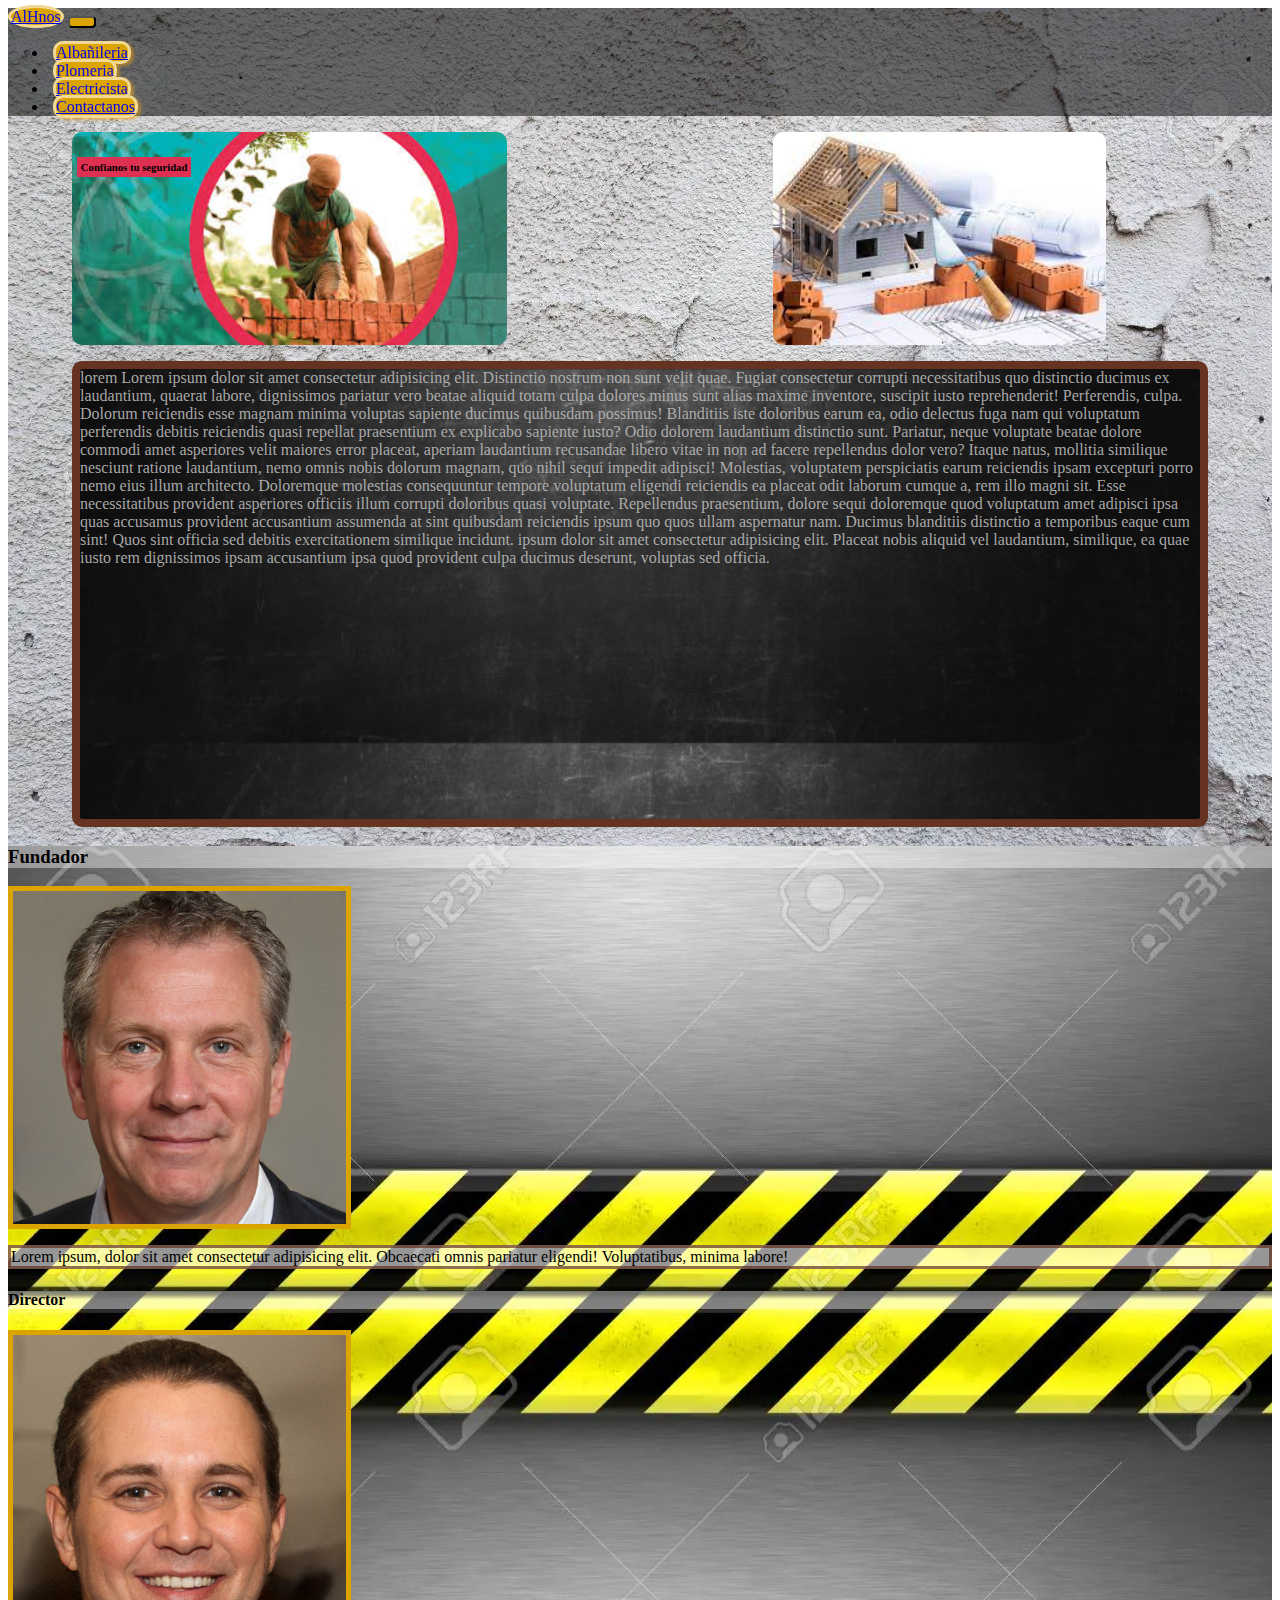
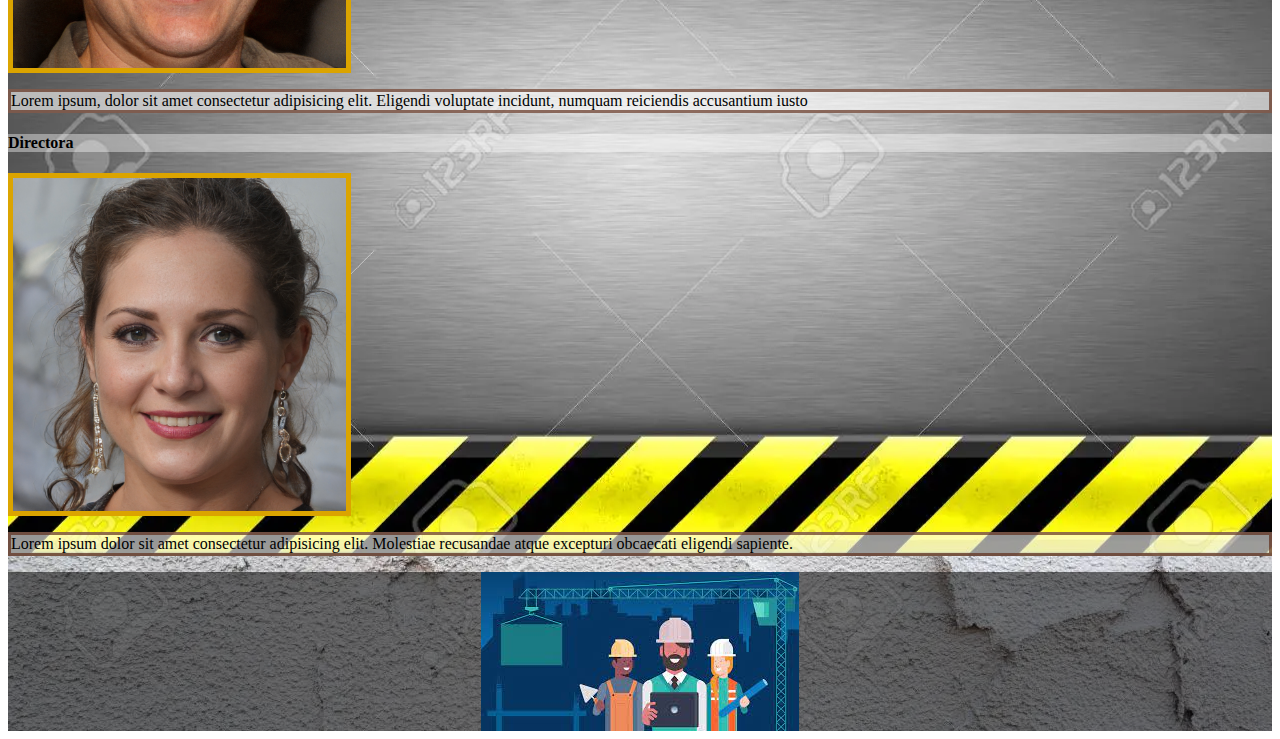
==== index.html @ 0fa27f50 "Se le agrega mapa, extend y mixin" ====
<!doctype html>
<html lang="en">
  <head>
    <!-- Required meta tags -->
    <meta charset="utf-8">
    <meta name="viewport" content="width=device-width, initial-scale=1">

    <!-- Bootstrap CSS -->
    <link href="https://cdn.jsdelivr.net/npm/bootstrap@5.1.3/dist/css/bootstrap.min.css" rel="stylesheet" integrity="sha384-1BmE4kWBq78iYhFldvKuhfTAU6auU8tT94WrHftjDbrCEXSU1oBoqyl2QvZ6jIW3" crossorigin="anonymous">
    <link rel="stylesheet" href="./sass/main.css">

    <title>Albañiles Hermanos</title>
  </head>
  <body>
    <div class="body">
     <nav class="navbar navbar-expand-lg navbar-light header">
        <div class="container-fluid">
          <a class=" header__logo navbar-brand fw-bolder font-monospace fs-2 text" href="#">AlHnos</a>
                    <button class="header__toggler navbar-toggler" type="button" data-bs-toggle="collapse" data-bs-target="#navbarNav" aria-controls="navbarNav" aria-expanded="false" aria-label="Toggle navigation">
            <span class="navbar-toggler-icon "></span>
          </button>
          <div class="collapse navbar-collapse header__nav" id="navbarNav">
            <ul class="navbar-nav align-items-end fw-bold header__navbar">
              <li class="nav-item">
                <a class="nav-link header__link" aria-current="page" href="./pages/albañileria.html">Albañileria</a>
              </li>
              <li class="nav-item">
                <a class="nav-link header__link" href="./pages/plomeria.html">Plomeria</a>
              </li>
              <li class="nav-item">
                <a class="nav-link header__link" href="./pages/electricista.html">Electricista</a>
              </li>
              <li class="nav-item">
                <a class="nav-link header__link" href="pages/contacto.html">Contactanos</a>
              </li>
            </ul>
          </div>
        </div>
      </nav>

<section>
 <div class="body__imgflex">
  <h6 class="body__texto border-3 rounded-pill body__imgtxt">Confianos tu seguridad</h6>
  <img src="./img/Albañil señalado.jpg" class="body__img" alt="albañiles">
  <img src="./img/Construccion.jpg" class="body__img2"alt="">
 </div>

 <div class="p-2">
   <p class="body__txt">lorem Lorem ipsum dolor sit amet consectetur adipisicing elit. Distinctio nostrum non sunt velit quae. Fugiat consectetur corrupti necessitatibus quo distinctio ducimus ex laudantium, quaerat labore, dignissimos pariatur vero beatae aliquid totam culpa dolores minus sunt alias maxime inventore, suscipit iusto reprehenderit! Perferendis, culpa. Dolorum reiciendis esse magnam minima voluptas sapiente ducimus quibusdam possimus! Blanditiis iste doloribus earum ea, odio delectus fuga nam qui voluptatum perferendis debitis reiciendis quasi repellat praesentium ex explicabo sapiente iusto? Odio dolorem laudantium distinctio sunt. Pariatur, neque voluptate beatae dolore commodi amet asperiores velit maiores error placeat, aperiam laudantium recusandae libero vitae in non ad facere repellendus dolor vero? Itaque natus, mollitia similique nesciunt ratione laudantium, nemo omnis nobis dolorum magnam, quo nihil sequi impedit adipisci! Molestias, voluptatem perspiciatis earum reiciendis ipsam excepturi porro nemo eius illum architecto. Doloremque molestias consequuntur tempore voluptatum eligendi reiciendis ea placeat odit laborum cumque a, rem illo magni sit. Esse necessitatibus provident asperiores officiis illum corrupti doloribus quasi voluptate. Repellendus praesentium, dolore sequi doloremque quod voluptatum amet adipisci ipsa quas accusamus provident accusantium assumenda at sint quibusdam reiciendis ipsum quo quos ullam aspernatur nam. Ducimus blanditiis distinctio a temporibus eaque cum sint! Quos sint officia sed debitis exercitationem similique incidunt. ipsum dolor sit amet consectetur adipisicing elit. Placeat nobis aliquid vel laudantium, similique, ea quae iusto rem dignissimos ipsam accusantium ipsa quod provident culpa ducimus deserunt, voluptas sed officia.</p>
 </div>

<div class="container body__personal border">
  <div class="row">
    <div class="col border border-2">
      <h3 class="border border-3 puesto__personal">Fundador</h3>
      <img class="img__personal rounded-circle " src="./img/Personal 3.jpg" alt="Fundador">
      <p class="body__personaltxt">Lorem ipsum, dolor sit amet consectetur adipisicing elit. Obcaecati omnis pariatur eligendi! Voluptatibus, minima labore!</p>
    </div>
    <div class="col border border-2">
      <h4 class="border border-3 puesto__personal">Director </h4>
      <img class="img__personal rounded-circle" src="./img/Personal 2.jpg" alt="Directora">
      <p class="body__personaltxt">Lorem ipsum, dolor sit amet consectetur adipisicing elit. Eligendi voluptate incidunt, numquam reiciendis accusantium iusto</p>
    </div>
    <div class="col border border-2 ">
      <h4 class="border border-3 puesto__personal">Directora</h4>
      <img class="img__personal rounded-circle" src="./img/Personal.jpg" alt="Directora">
      <p class="body__personaltxt">Lorem ipsum dolor sit amet consectetur adipisicing elit. Molestiae recusandae atque excepturi obcaecati eligendi sapiente.</p>
    </div>
  </div>
</div>
</section> 
<footer class="footer">
  <div>
    <img class="img-fluid footer__img" src="./img/Construccion footer.jpg" alt="Construccion">
  </div>
</footer>     


    <!-- Option 1: Bootstrap Bundle with Popper -->
    <script src="https://cdn.jsdelivr.net/npm/bootstrap@5.1.3/dist/js/bootstrap.bundle.min.js" integrity="sha384-ka7Sk0Gln4gmtz2MlQnikT1wXgYsOg+OMhuP+IlRH9sENBO0LRn5q+8nbTov4+1p" crossorigin="anonymous"></script>
   </div>

  </body>
</html>
---- sass/main.css ----
@charset "UTF-8";
.electricista, .plomero, .footer__img {
  margin: auto;
  display: block;
}

.header {
  background-color: #00000087;
  position: -webkit-sticky;
  position: sticky;
  top: 0;
}

.header__logo {
  border: solid;
  border-radius: 50%;
  border-color: #ffffff96;
  background-color: #dba400;
}

.header__nav {
  -webkit-box-pack: end;
      -ms-flex-pack: end;
          justify-content: flex-end;
}

.header__navbar {
  -ms-flex-line-pack: center;
      align-content: center;
  -ms-flex-wrap: wrap;
      flex-wrap: wrap;
}

.header__link {
  border: solid;
  border-color: #ffffff96;
  background-color: #dba400;
  margin: 5px;
  border-radius: 10px;
  -webkit-box-shadow: #ffa50073 3px 2px 3px;
          box-shadow: #ffa50073 3px 2px 3px;
}

.header__toggler {
  background-color: #dba400;
  padding: 0.25rem 0.75rem;
  font-size: 1.25rem;
  line-height: 1;
  border-radius: 0.25rem;
  -webkit-transition: -webkit-box-shadow .15s ease-in-out;
  transition: -webkit-box-shadow .15s ease-in-out;
  transition: box-shadow .15s ease-in-out;
  transition: box-shadow .15s ease-in-out, -webkit-box-shadow .15s ease-in-out;
}

.body {
  background-image: url(../../img/Fondo2.png);
}

.body__title {
  display: -webkit-box;
  display: -ms-flexbox;
  display: flex;
  -webkit-box-orient: horizontal;
  -webkit-box-direction: normal;
      -ms-flex-direction: row;
          flex-direction: row;
  -webkit-box-pack: center;
      -ms-flex-pack: center;
          justify-content: center;
  text-decoration: underline;
  font-size: 3rem;
}

.body__texto {
  position: absolute;
  background: #de3152;
  border: 4px solid #de3152 !important;
  left: 6vw;
}

.body__imgflex {
  display: -webkit-box;
  display: -ms-flexbox;
  display: flex;
}

@media screen and (max-width: 425px) {
  .body__imgflex {
    -webkit-box-orient: vertical;
    -webkit-box-direction: normal;
        -ms-flex-direction: column;
            flex-direction: column;
  }
}

.body__img {
  width: 34vw;
  height: auto;
  margin-left: 5vw;
  border-radius: 10px;
  display: inline-block;
}

@media screen and (max-width: 425px) {
  .body__img {
    width: auto;
    margin-left: 0;
  }
}

.body__img2 {
  width: 26vw;
  border-radius: 10px;
  margin-left: auto;
  margin-right: 13vw;
}

@media screen and (max-width: 425px) {
  .body__img2 {
    width: auto;
    margin-left: 0;
    margin-right: 0;
  }
}

.body__txt {
  margin-left: 5vw;
  margin-right: 5vw;
  height: 50vh;
  color: #b7b7b7ed;
  overflow: hidden;
  background-image: url(../../img/fondo-pizarra.jpg);
  background-size: contain;
  border: solid;
  border-width: 8px;
  border-color: #673321;
  border-radius: 10px;
}

.body__personal {
  background-image: url(../../img/fondo-personal.png);
  background-position: bottom;
}

.body__personaltxt {
  background-color: #ffffff96;
  border: solid;
  border-color: #5d2b18ad;
}

.img__personal {
  height: 37vh;
  -webkit-box-pack: left;
      -ms-flex-pack: left;
          justify-content: left;
  display: -webkit-box;
  display: -ms-flexbox;
  display: flex;
  border: solid;
  border-width: thick;
  border-color: #dba400;
}

.puesto__personal {
  background-color: #ffffff66;
}

/*/Albañileria/*/
.bodya {
  background-image: url(../../img/Fondo2.png);
}

.bodya__txt {
  margin-right: 9vw;
  margin-left: 3vw;
  font-size: x-large;
  border: solid;
  border-radius: 5px;
  border-color: #00000085;
  font-weight: 400;
  overflow: hidden;
  height: 75vh;
}

/*/ Contacto /*/
.bodyc {
  background-color: #dfdfdf;
}

.bodyc__form {
  padding: 20px;
}

.bodyc__formtxt {
  padding: 10px;
}

/*/electricista y plomero/*/
.electricista {
  height: 60vh;
}

.plomero {
  height: 60vh;
}

.footer {
  background-color: #00000087;
}
/*# sourceMappingURL=main.css.map */
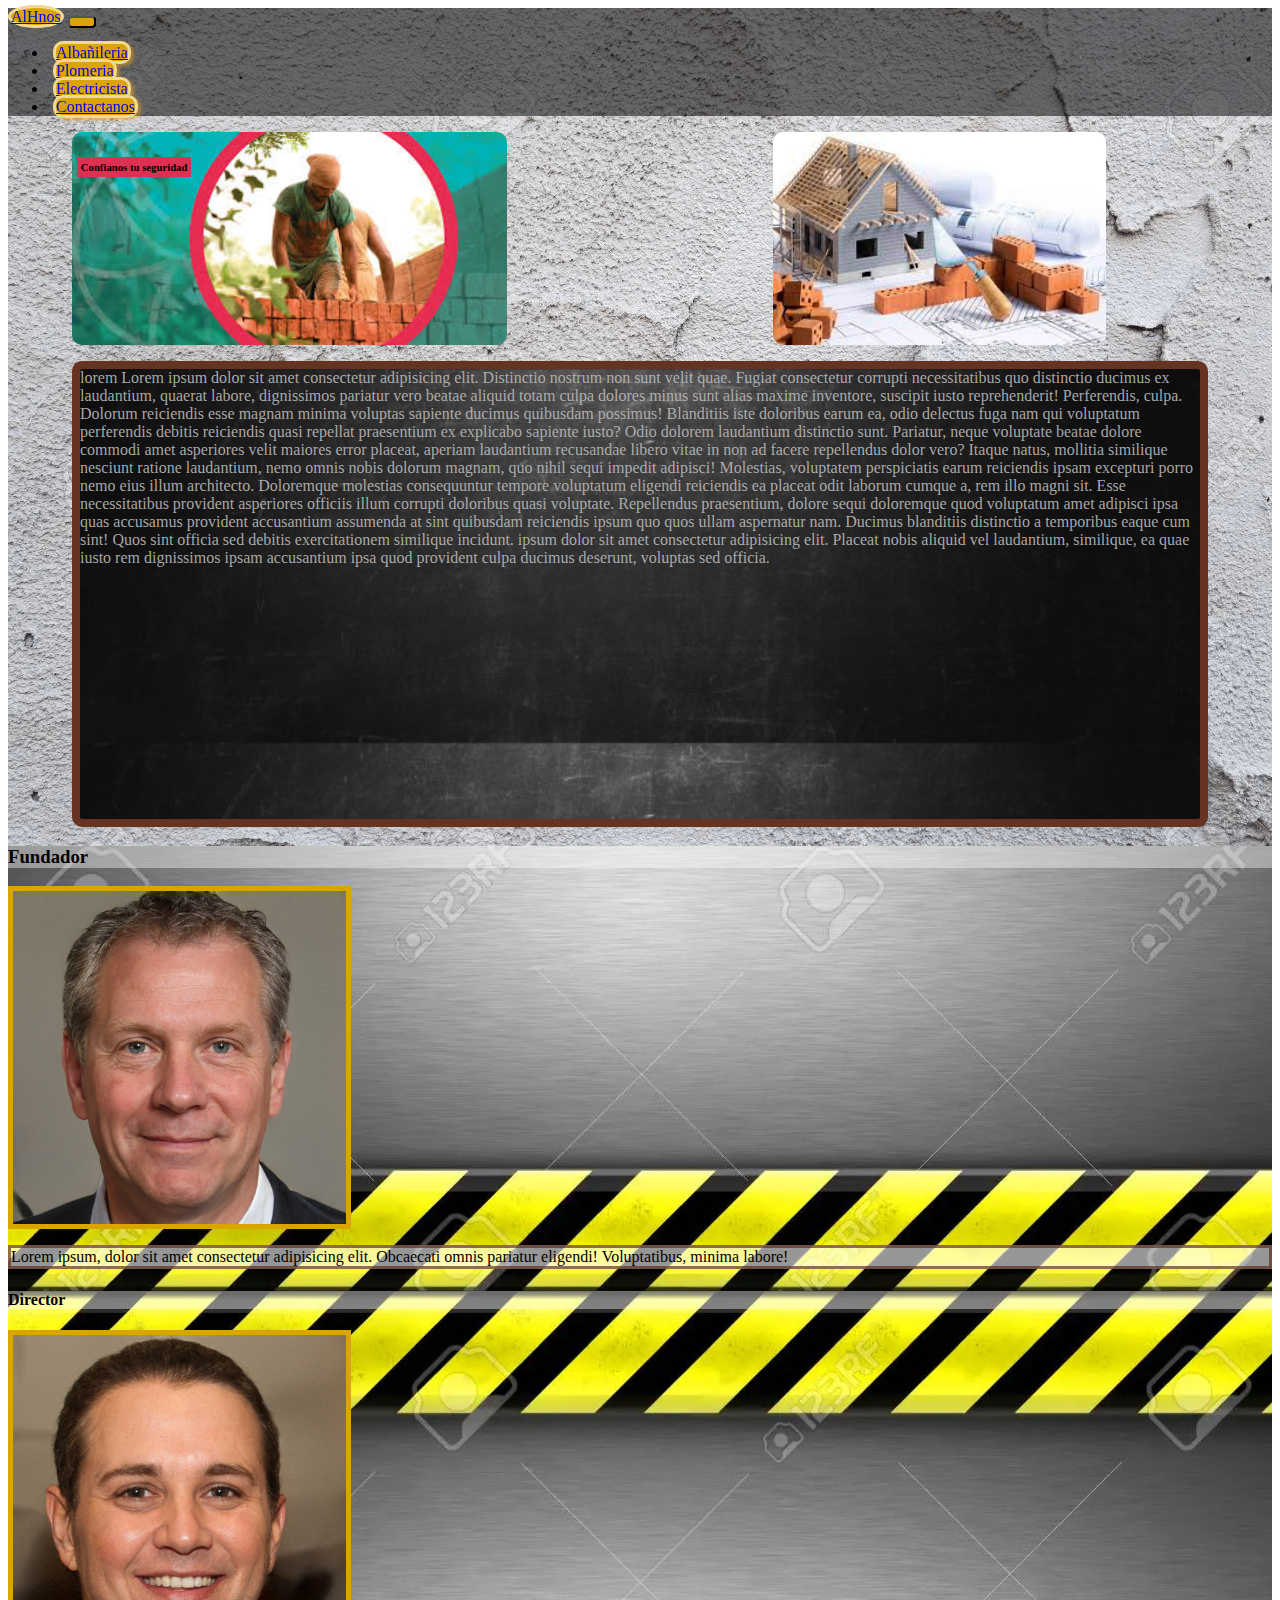
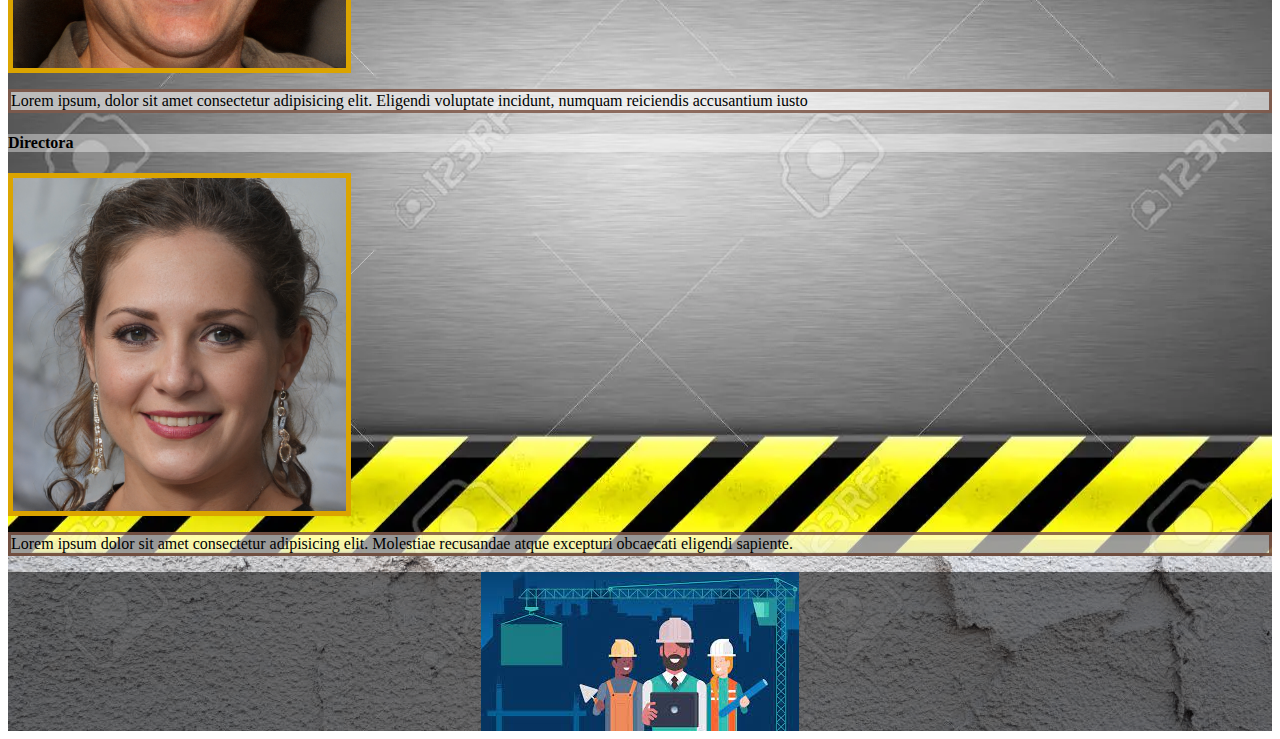
==== commit 0693011b: "Se agrega SEO, titulos correspondientes, keywords y descriptions" ====
--- a/index.html
+++ b/index.html
@@ -4,6 +4,8 @@
     <!-- Required meta tags -->
     <meta charset="utf-8">
     <meta name="viewport" content="width=device-width, initial-scale=1">
+    <meta name="description" content="El mejor sitio de contratacion para mejoras/arreglos en el hogar.">
+    <meta name="keywords" content="plomeria, albañileria, electricista, arreglos, hogar, plomero, cañeria, luz">
 
     <!-- Bootstrap CSS -->
     <link href="https://cdn.jsdelivr.net/npm/bootstrap@5.1.3/dist/css/bootstrap.min.css" rel="stylesheet" integrity="sha384-1BmE4kWBq78iYhFldvKuhfTAU6auU8tT94WrHftjDbrCEXSU1oBoqyl2QvZ6jIW3" crossorigin="anonymous">
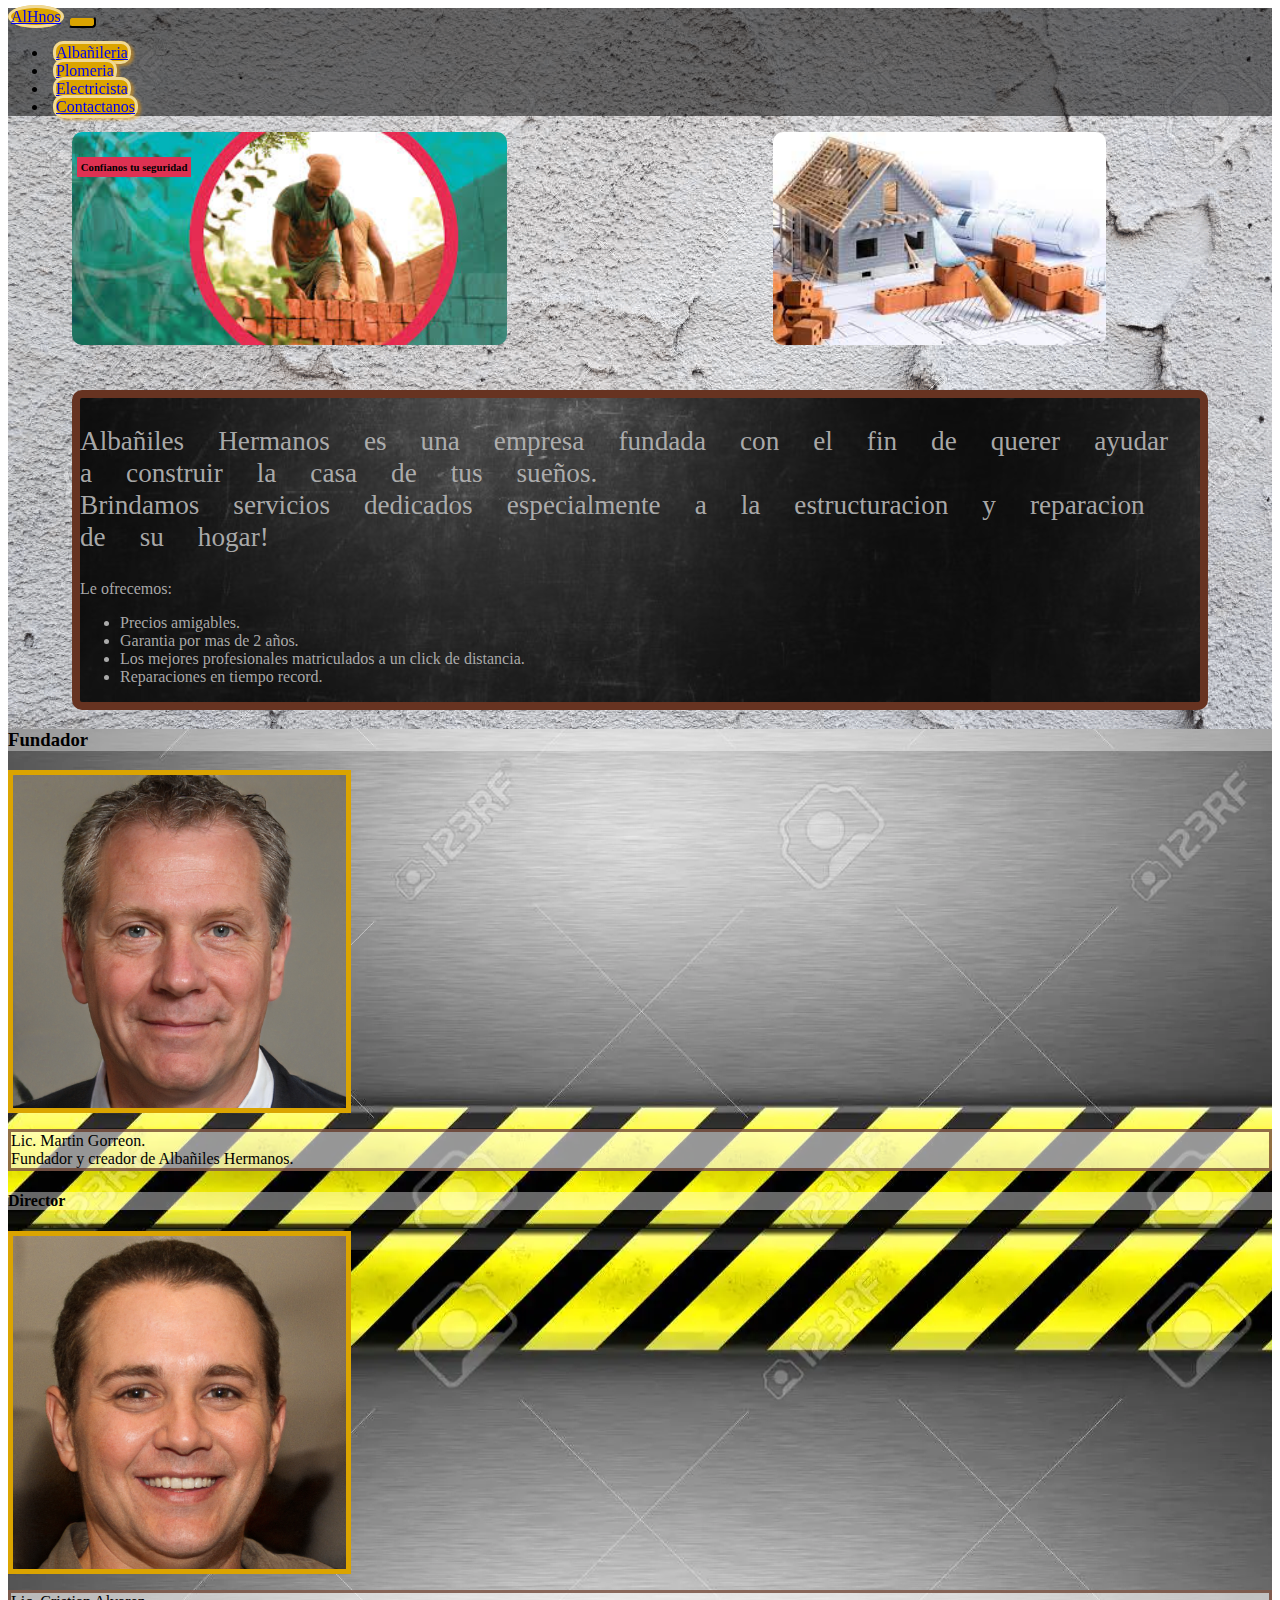
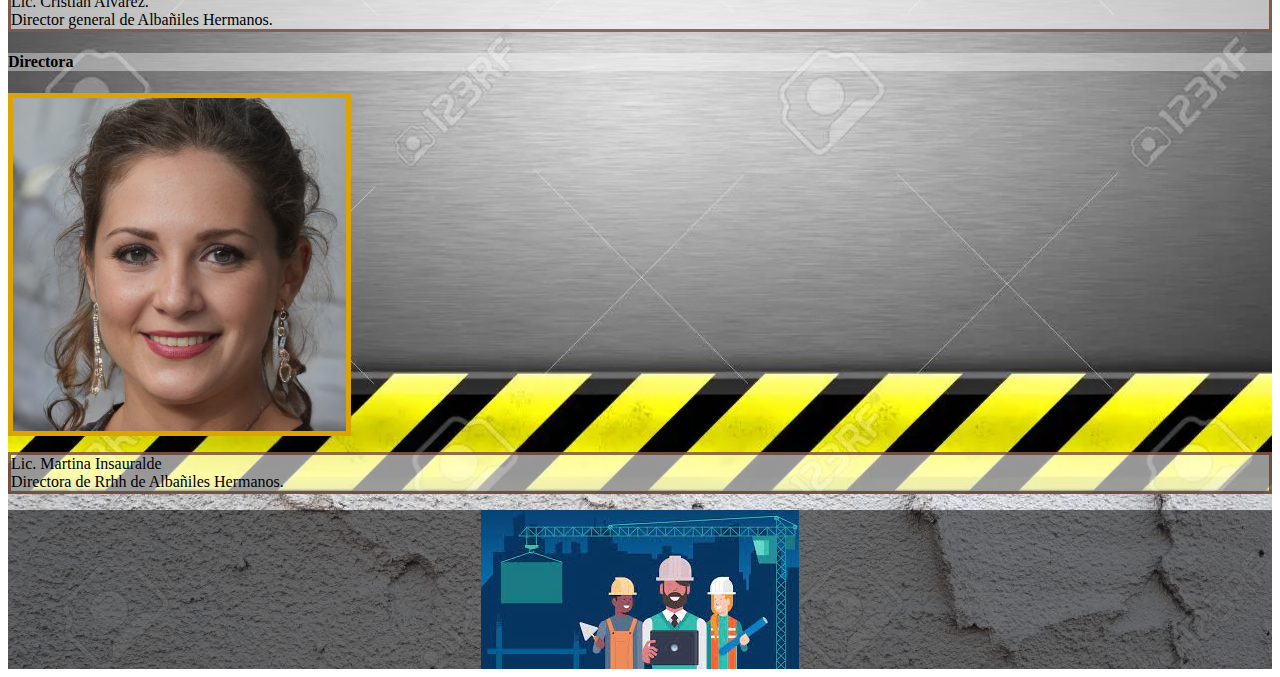
==== commit e087f416: "Se eliminan los Lorem y se agrega texto" ====
--- a/index.html
+++ b/index.html
@@ -24,7 +24,7 @@
           <div class="collapse navbar-collapse header__nav" id="navbarNav">
             <ul class="navbar-nav align-items-end fw-bold header__navbar">
               <li class="nav-item">
-                <a class="nav-link header__link" aria-current="page" href="./pages/albañileria.html">Albañileria</a>
+                <a class="nav-link header__link" aria-current="page" href="./pages/albanileria.html">Albañileria</a>
               </li>
               <li class="nav-item">
                 <a class="nav-link header__link" href="./pages/plomeria.html">Plomeria</a>
@@ -43,30 +43,39 @@
 <section>
  <div class="body__imgflex">
   <h6 class="body__texto border-3 rounded-pill body__imgtxt">Confianos tu seguridad</h6>
-  <img src="./img/Albañil señalado.jpg" class="body__img" alt="albañiles">
-  <img src="./img/Construccion.jpg" class="body__img2"alt="">
+  <img src="./img/Albanilsenalado.jpg" class="body__img" alt="albaniles">
+  <img src="./img/Construccion.jpg" class="body__img2"alt="casa en construccion">
  </div>
 
  <div class="p-2">
-   <p class="body__txt">lorem Lorem ipsum dolor sit amet consectetur adipisicing elit. Distinctio nostrum non sunt velit quae. Fugiat consectetur corrupti necessitatibus quo distinctio ducimus ex laudantium, quaerat labore, dignissimos pariatur vero beatae aliquid totam culpa dolores minus sunt alias maxime inventore, suscipit iusto reprehenderit! Perferendis, culpa. Dolorum reiciendis esse magnam minima voluptas sapiente ducimus quibusdam possimus! Blanditiis iste doloribus earum ea, odio delectus fuga nam qui voluptatum perferendis debitis reiciendis quasi repellat praesentium ex explicabo sapiente iusto? Odio dolorem laudantium distinctio sunt. Pariatur, neque voluptate beatae dolore commodi amet asperiores velit maiores error placeat, aperiam laudantium recusandae libero vitae in non ad facere repellendus dolor vero? Itaque natus, mollitia similique nesciunt ratione laudantium, nemo omnis nobis dolorum magnam, quo nihil sequi impedit adipisci! Molestias, voluptatem perspiciatis earum reiciendis ipsam excepturi porro nemo eius illum architecto. Doloremque molestias consequuntur tempore voluptatum eligendi reiciendis ea placeat odit laborum cumque a, rem illo magni sit. Esse necessitatibus provident asperiores officiis illum corrupti doloribus quasi voluptate. Repellendus praesentium, dolore sequi doloremque quod voluptatum amet adipisci ipsa quas accusamus provident accusantium assumenda at sint quibusdam reiciendis ipsum quo quos ullam aspernatur nam. Ducimus blanditiis distinctio a temporibus eaque cum sint! Quos sint officia sed debitis exercitationem similique incidunt. ipsum dolor sit amet consectetur adipisicing elit. Placeat nobis aliquid vel laudantium, similique, ea quae iusto rem dignissimos ipsam accusantium ipsa quod provident culpa ducimus deserunt, voluptas sed officia.</p>
- </div>
+    <div class="body__txt">
+   <p class="body__txt--parrafo">Albañiles Hermanos es una empresa fundada con el fin de querer ayudar a construir la casa de tus sueños. <br> Brindamos servicios dedicados especialmente a la estructuracion y reparacion de su hogar!</p>
+   <p>Le ofrecemos:   </p>
+   <ul>
+     <li>Precios amigables.</li>
+     <li>Garantia por mas de 2 años.</li>
+     <li>Los mejores profesionales matriculados a un click de distancia.</li>
+     <li>Reparaciones en tiempo record.</li>
+   </ul>
+    </div>
+  </div>
 
 <div class="container body__personal border">
   <div class="row">
     <div class="col border border-2">
       <h3 class="border border-3 puesto__personal">Fundador</h3>
       <img class="img__personal rounded-circle " src="./img/Personal 3.jpg" alt="Fundador">
-      <p class="body__personaltxt">Lorem ipsum, dolor sit amet consectetur adipisicing elit. Obcaecati omnis pariatur eligendi! Voluptatibus, minima labore!</p>
+      <p class="body__personaltxt">Lic. Martin Gorreon. <br> Fundador y creador de Albañiles Hermanos.</p>
     </div>
     <div class="col border border-2">
       <h4 class="border border-3 puesto__personal">Director </h4>
       <img class="img__personal rounded-circle" src="./img/Personal 2.jpg" alt="Directora">
-      <p class="body__personaltxt">Lorem ipsum, dolor sit amet consectetur adipisicing elit. Eligendi voluptate incidunt, numquam reiciendis accusantium iusto</p>
+      <p class="body__personaltxt">Lic. Cristian Alvarez. <br> Director general de Albañiles Hermanos.   </p>
     </div>
     <div class="col border border-2 ">
       <h4 class="border border-3 puesto__personal">Directora</h4>
       <img class="img__personal rounded-circle" src="./img/Personal.jpg" alt="Directora">
-      <p class="body__personaltxt">Lorem ipsum dolor sit amet consectetur adipisicing elit. Molestiae recusandae atque excepturi obcaecati eligendi sapiente.</p>
+      <p class="body__personaltxt">Lic. Martina Insauralde <br> Directora de Rrhh de Albañiles Hermanos.</p>
     </div>
   </div>
 </div>
--- a/sass/main.css
+++ b/sass/main.css
@@ -83,6 +83,7 @@
   display: -webkit-box;
   display: -ms-flexbox;
   display: flex;
+  margin-bottom: 5vh;
 }
 
 @media screen and (max-width: 425px) {
@@ -127,7 +128,7 @@
 .body__txt {
   margin-left: 5vw;
   margin-right: 5vw;
-  height: 50vh;
+  height: auto;
   color: #b7b7b7ed;
   overflow: hidden;
   background-image: url(../../img/fondo-pizarra.jpg);
@@ -136,6 +137,11 @@
   border-width: 8px;
   border-color: #673321;
   border-radius: 10px;
+}
+
+.body__txt--parrafo {
+  font-family: emoji;
+  font-size: 1.7rem;
 }
 
 .body__personal {
@@ -174,13 +180,20 @@
 .bodya__txt {
   margin-right: 9vw;
   margin-left: 3vw;
-  font-size: x-large;
+  font-size: 1.7rem;
   border: solid;
   border-radius: 5px;
   border-color: #00000085;
-  font-weight: 400;
+  font-weight: 500;
   overflow: hidden;
-  height: 75vh;
+  height: auto;
+}
+
+.bodya__txt--fondo {
+  background-color: #ffffff40;
+  border: solid;
+  border-radius: 5px;
+  border-color: #00000087;
 }
 
 /*/ Contacto /*/
@@ -205,6 +218,15 @@
   height: 60vh;
 }
 
+.bodye__txt {
+  display: -webkit-box;
+  display: -ms-flexbox;
+  display: flex;
+  -webkit-box-pack: center;
+      -ms-flex-pack: center;
+          justify-content: center;
+}
+
 .footer {
   background-color: #00000087;
 }
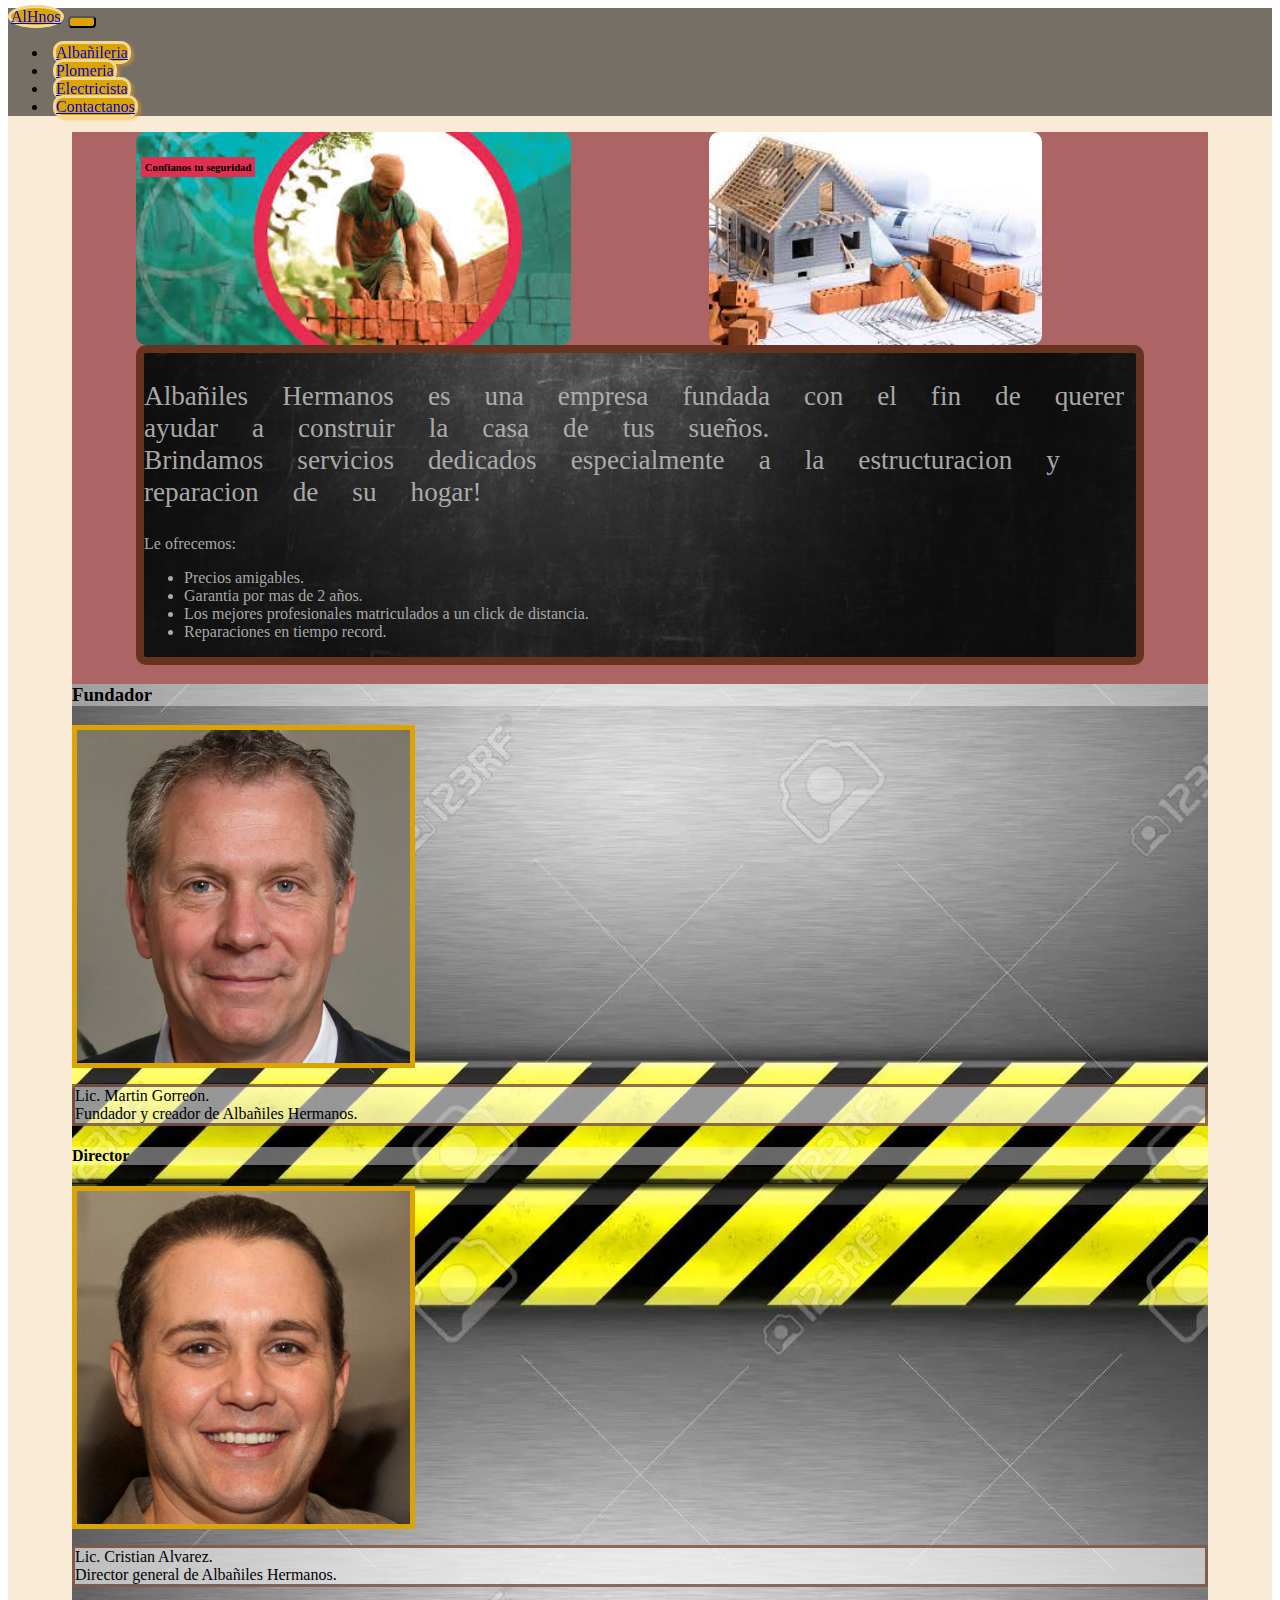
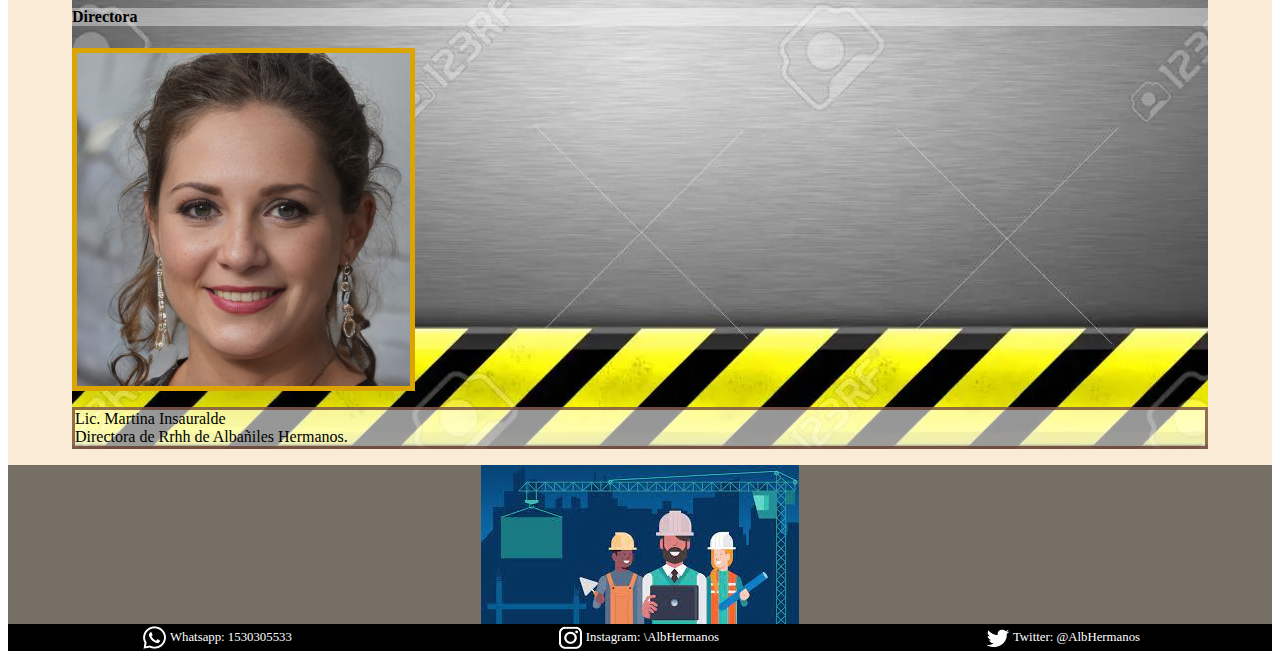
==== commit 09e875be: "Se le agregan redes sociales al footer y se mejora visualizacion general" ====
--- a/index.html
+++ b/index.html
@@ -39,7 +39,7 @@
           </div>
         </div>
       </nav>
-
+<div class="body__contenedor">
 <section>
  <div class="body__imgflex">
   <h6 class="body__texto border-3 rounded-pill body__imgtxt">Confianos tu seguridad</h6>
@@ -47,7 +47,7 @@
   <img src="./img/Construccion.jpg" class="body__img2"alt="casa en construccion">
  </div>
 
- <div class="p-2">
+ <div>
     <div class="body__txt">
    <p class="body__txt--parrafo">Albañiles Hermanos es una empresa fundada con el fin de querer ayudar a construir la casa de tus sueños. <br> Brindamos servicios dedicados especialmente a la estructuracion y reparacion de su hogar!</p>
    <p>Le ofrecemos:   </p>
@@ -79,11 +79,27 @@
     </div>
   </div>
 </div>
-</section> 
+</section>
+</div> 
 <footer class="footer">
   <div>
     <img class="img-fluid footer__img" src="./img/Construccion footer.jpg" alt="Construccion">
   </div>
+  <div class="footer__redes">
+    <div class="footer__redsocial">
+      <img src="/img/whatsapp.jpg" alt="imagen whatsapp">
+      <span>Whatsapp: 1530305533</span>
+    </div>
+    <div class="footer__redsocial">
+      <img src="/img/instagram.jpg" alt="imagen facebook">
+      <span>Instagram: \AlbHermanos</span>
+    </div>
+    <div class="footer__redsocial">
+      <img src="/img/twitter.jpg" alt="imagen twitter">
+      <span>Twitter: @AlbHermanos</span>
+    </div>
+  </div>
+
 </footer>     
 
 
--- a/sass/main.css
+++ b/sass/main.css
@@ -54,7 +54,13 @@
 }
 
 .body {
-  background-image: url(../../img/Fondo2.png);
+  background-color: antiquewhite;
+}
+
+.body__contenedor {
+  background-color: #842029a8;
+  margin-left: 5vw;
+  margin-right: 5vw;
 }
 
 .body__title {
@@ -70,20 +76,20 @@
           justify-content: center;
   text-decoration: underline;
   font-size: 3rem;
+  margin: 0px;
 }
 
 .body__texto {
   position: absolute;
   background: #de3152;
   border: 4px solid #de3152 !important;
-  left: 6vw;
+  left: 11vw;
 }
 
 .body__imgflex {
   display: -webkit-box;
   display: -ms-flexbox;
   display: flex;
-  margin-bottom: 5vh;
 }
 
 @media screen and (max-width: 425px) {
@@ -174,13 +180,13 @@
 
 /*/Albañileria/*/
 .bodya {
-  background-image: url(../../img/Fondo2.png);
+  background-color: antiquewhite;
 }
 
 .bodya__txt {
   margin-right: 9vw;
-  margin-left: 3vw;
-  font-size: 1.7rem;
+  margin-left: 5vw;
+  font-size: 1.125rem;
   border: solid;
   border-radius: 5px;
   border-color: #00000085;
@@ -230,4 +236,24 @@
 .footer {
   background-color: #00000087;
 }
+
+.footer__redes {
+  display: -webkit-box;
+  display: -ms-flexbox;
+  display: flex;
+  -ms-flex-pack: distribute;
+      justify-content: space-around;
+  color: white;
+  background-color: black;
+  font-size: 0.8rem;
+}
+
+.footer__redsocial {
+  display: -webkit-box;
+  display: -ms-flexbox;
+  display: flex;
+  -webkit-box-align: center;
+      -ms-flex-align: center;
+          align-items: center;
+}
 /*# sourceMappingURL=main.css.map */